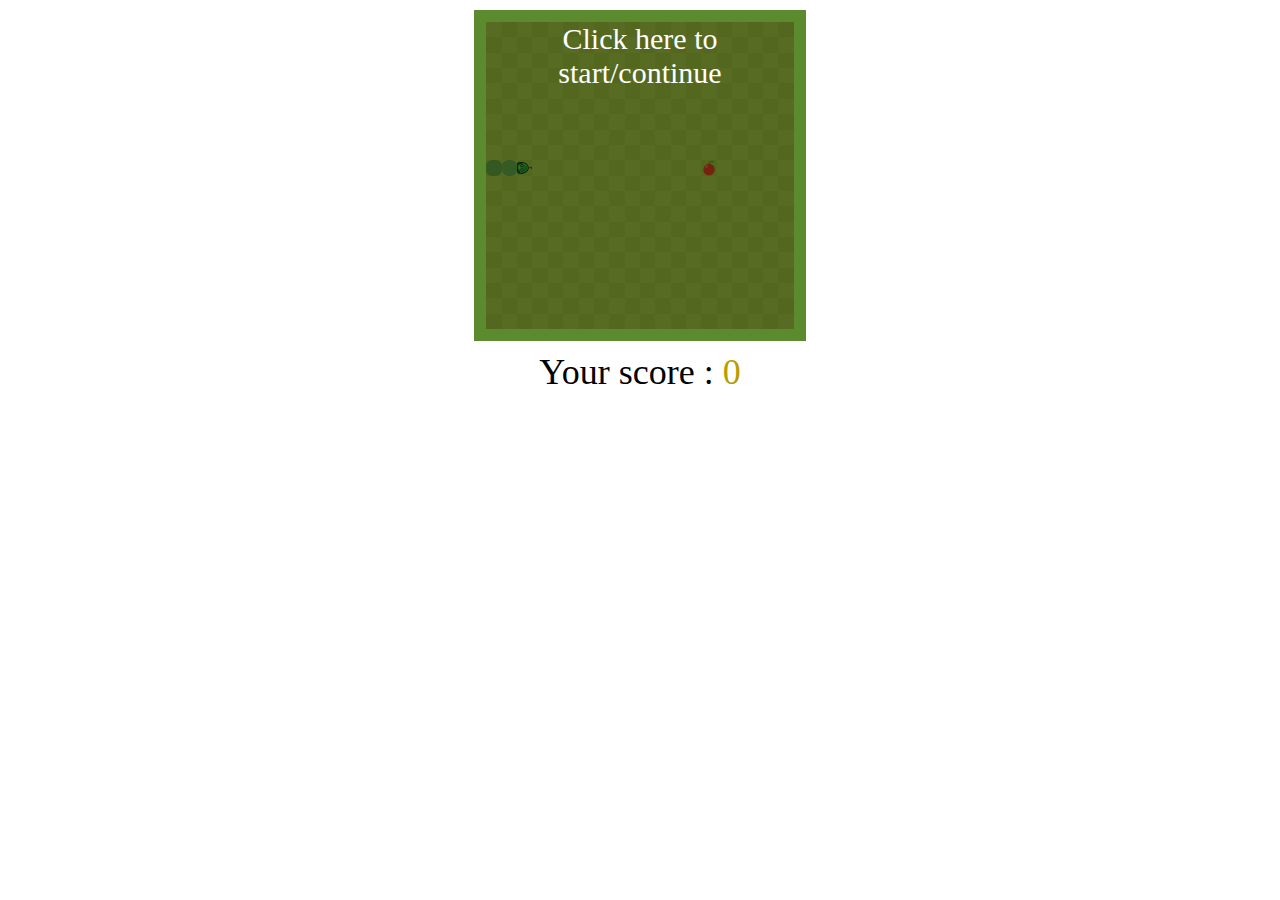
==== html/index.html @ f6453452 "first commit" ====
<!DOCTYPE html>
<html lang="en">
	<head>
		<meta charset="UTF-8" />
		<meta
			name="viewport"
			content="width=device-width, initial-scale=1.0"
		/>

		<title>Hungry Snake</title>
		<link
			rel="stylesheet"
			href="../css/index.css"
		/>
	</head>
	<body>
		<div class="container">
			<div class="main">
				<div class="game"></div>
				<div class="modal">
					<div class="desc">Click here to start/continue</div>
				</div>
			</div>

			<div class="result">Your score : <span class="score">0</span></div>
		</div>

		<script src="../js/index.js"></script>
	</body>
</html>
---- css/index.css ----
.main {
	margin: 10px auto;
	width: fit-content;
	border: 1vw solid #5c8a2e;
	position: relative;
}

.main .row {
	display: flex;
	width: fit-content;
}

.main .row .column {
	width: 1.2vw;
	height: 1.2vw;
}

/* 2n + 1 row */
.main .row:nth-child(2n + 1) .column:nth-child(2n) {
	background-color: #a6d13d;
	/* background-color: black; */
}

.main .row:nth-child(2n + 1) .column:nth-child(2n + 1) {
	background-color: #aed746;
	/* background-color: aqua; */
}

/* 2n row */
.main .row:nth-child(2n) .column:nth-child(2n) {
	background-color: #aed746;
}

.main .row:nth-child(2n) .column:nth-child(2n + 1) {
	background-color: #a6d13d;
}

.snake-head-up::after {
	content: "";
	background-image: url(../img/snake-head.svg);
	transform: rotate(180deg);
	display: block;
	width: 100%;
	height: 100%;
}

.snake-head-down::after {
	content: "";
	background-image: url(../img/snake-head.svg);
	display: block;
	width: 100%;
	height: 100%;
}

.snake-head-right::after {
	content: "";
	background-image: url(../img/snake-head.svg);
	transform: rotate(270deg);
	display: block;
	width: 100%;
	height: 100%;
}

.snake-head-left::after {
	content: "";
	background-image: url(../img/snake-head.svg);
	transform: rotate(90deg);
	display: block;
	width: 100%;
	height: 100%;
}

.snake-body::after {
	content: "";
	display: block;
	width: 100%;
	height: 100%;
	margin: auto;
	border-radius: 40%;
	background-color: rgba(43, 145, 74, 0.5);
	background-position: center;
}

.apple::after {
	content: "";
	background-image: url(../img/apple.png);
	background-position: center;
	background-size: cover;
	display: block;
	width: 100%;
	height: 100%;
	animation: scaling 0.5s cubic-bezier(0.1, 0.85, 1, 1) infinite alternate;
}

@keyframes scaling {
	0% {
		transform: scale(0.85);
	}
	100% {
		transform: scale(1);
	}
}

.modal {
	position: absolute;
	width: 100%;
	height: 100%;
	background-color: rgba(0, 0, 0, 0.5);
	color: white;
	font-size: 30px;
	z-index: 1;
	text-align: center;
	left: 0;
	top: 0;
}

.result {
	text-align: center;
	font-size: 36px;
}
.result .score {
	color: rgb(185, 157, 0);
}
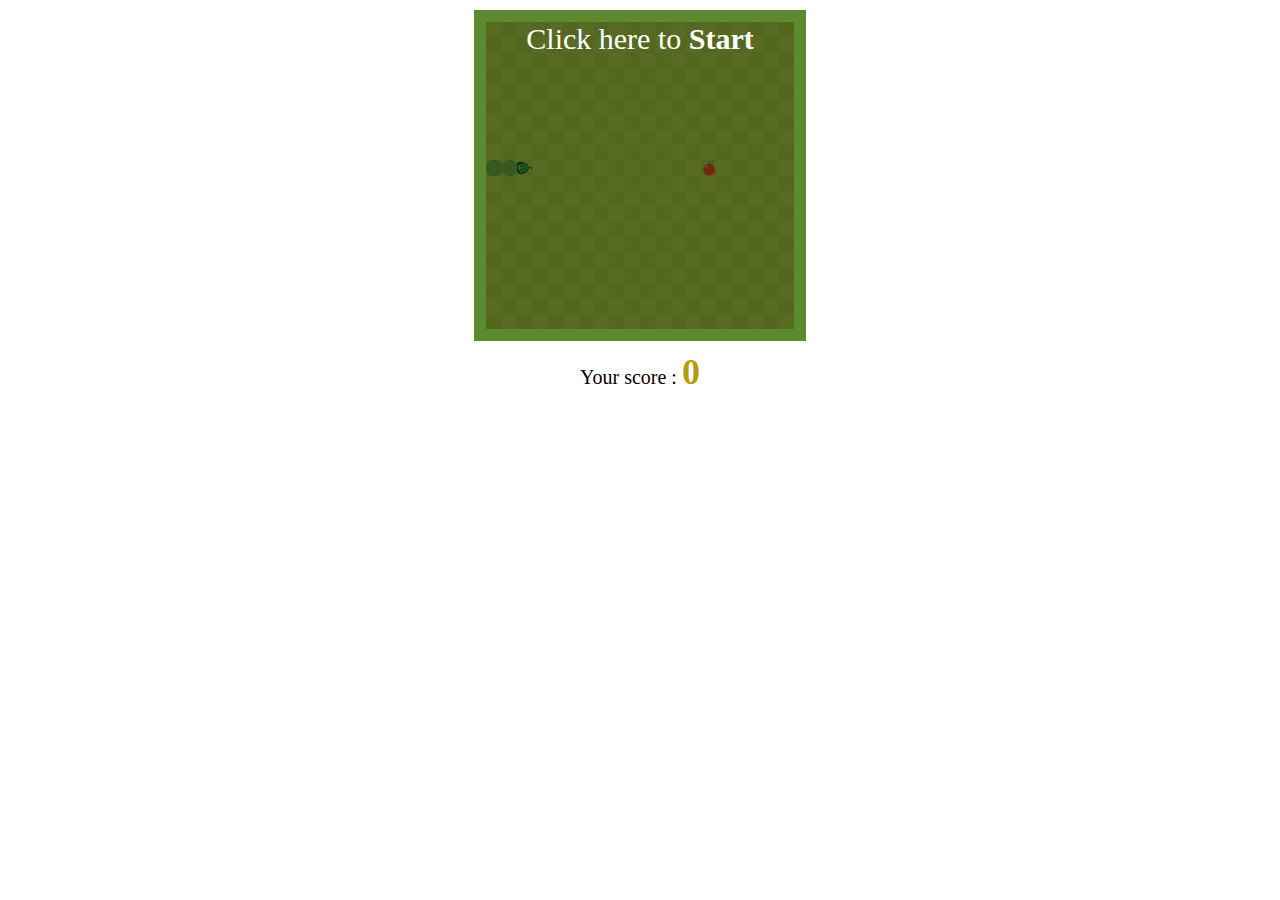
==== commit f315c52e: "update details" ====
--- a/html/index.html
+++ b/html/index.html
@@ -18,7 +18,7 @@
 			<div class="main">
 				<div class="game"></div>
 				<div class="modal">
-					<div class="desc">Click here to start/continue</div>
+					<div class="desc">Click here to <span class="state">Start</div>
 				</div>
 			</div>
 
--- a/css/index.css
+++ b/css/index.css
@@ -113,11 +113,20 @@
 	left: 0;
 	top: 0;
 }
+.modal .desc .state {
+	font-weight: bold;
+}
 
 .result {
 	text-align: center;
-	font-size: 36px;
+	font-size: 20px;
 }
 .result .score {
+	font-size: 36px;
 	color: rgb(185, 157, 0);
+	font-weight: bold;
 }
+
+.result .score.lost {
+	color: red;
+}
